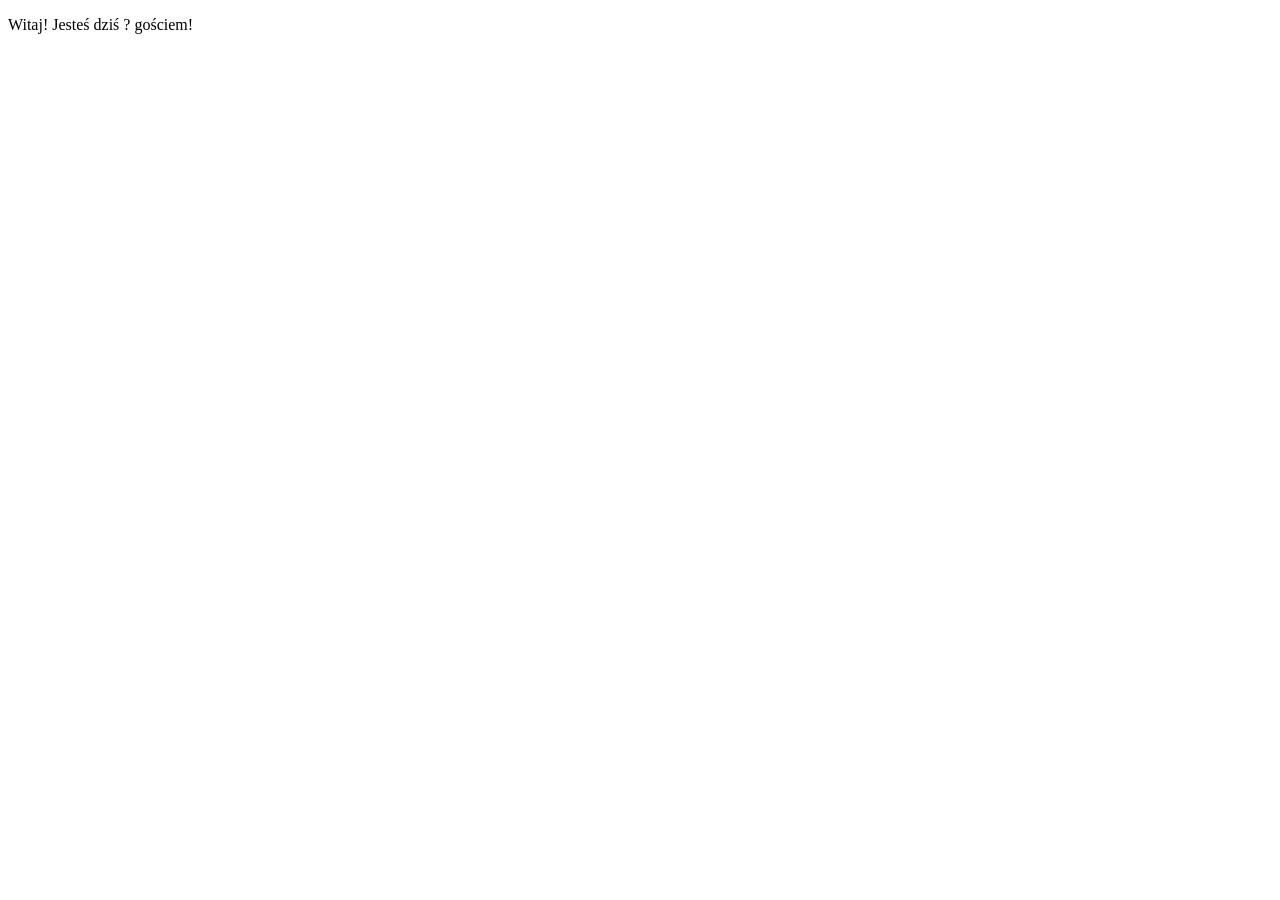
==== src/main/resources/templates/index.html @ e10486e5 "initialize MoodLog project with Spring Boot, Thymeleaf, and basic structure" ====
<!DOCTYPE html>
<html lang="pl" xmlns:th="http://www.thymeleaf.org">
<head>
    <meta charset="UTF-8">
    <meta name="viewport" content="width=device-width, initial-scale=1.0">
    <title>MoodLog</title>
</head>
<body>
<main>
    <p>
        Witaj! Jesteś dziś <span id="guest-number" th:text="'...'">...</span> gościem!
    </p>
</main>

<script th:inline="javascript">
    const randomEndpoint = /*[[ @{/v1/random} ]]*/ "/v1/random";
    const guestNumberElement = document.getElementById("guest-number");

    fetch(randomEndpoint)
        .then((response) => {
            if (!response.ok) {
                throw new Error("Failed to load random number");
            }
            return response.json();
        })
        .then((guestNumber) => {
            guestNumberElement.textContent = guestNumber;
        })
        .catch(() => {
            guestNumberElement.textContent = "?";
        });
</script>
</body>
</html>
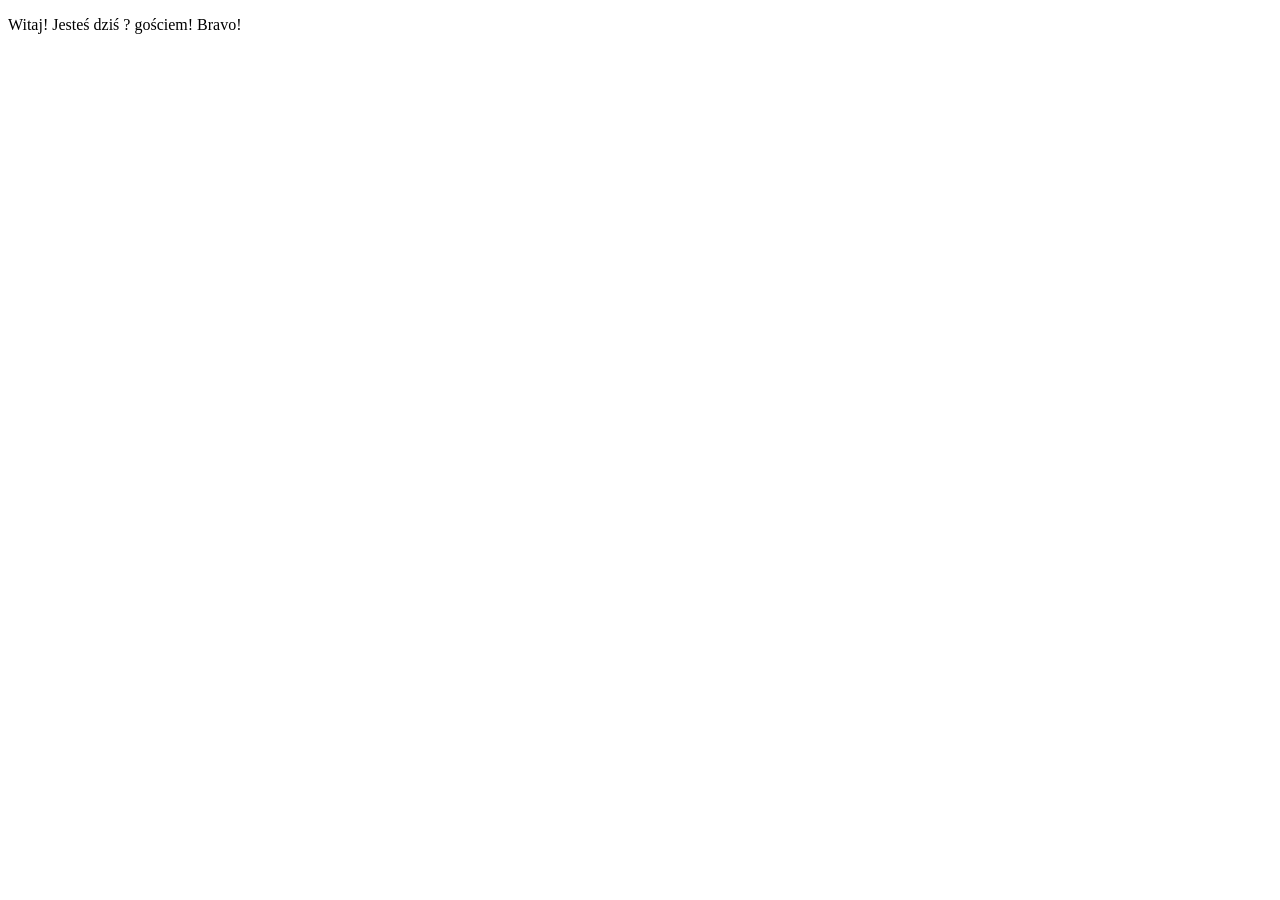
==== commit e0c95caf: "initialize MoodLog project with Spring Boot, Thymeleaf, and basic structure" ====
--- a/src/main/resources/templates/index.html
+++ b/src/main/resources/templates/index.html
@@ -8,7 +8,7 @@
 <body>
 <main>
     <p>
-        Witaj! Jesteś dziś <span id="guest-number" th:text="'...'">...</span> gościem!
+        Witaj! Jesteś dziś <span id="guest-number" th:text="'...'">...</span> gościem! Bravo!
     </p>
 </main>
 
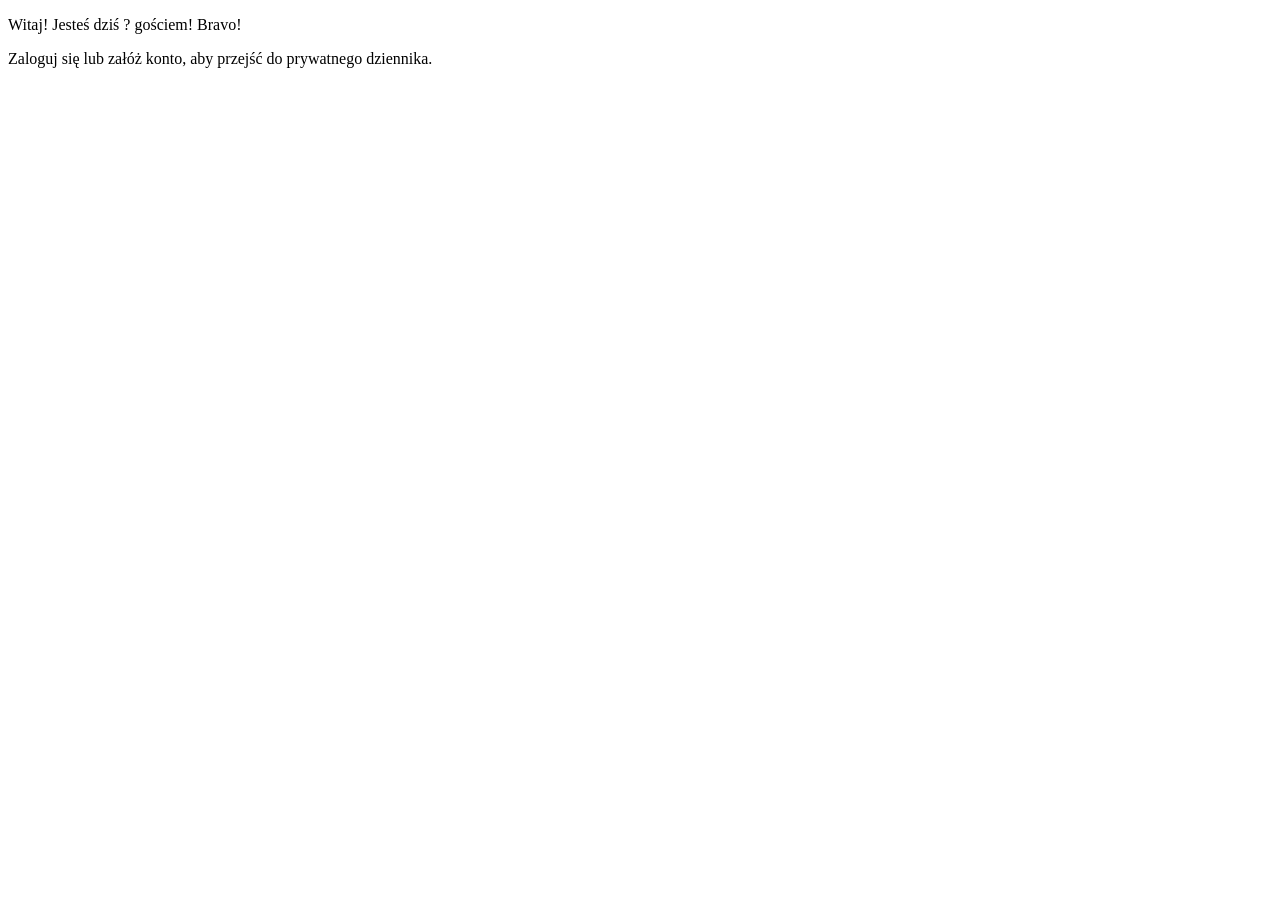
==== commit e1e04f17: "feat(private-journal-access): public auth flow (p2) - add custom login, registration, and private jo" ====
--- a/src/main/resources/templates/index.html
+++ b/src/main/resources/templates/index.html
@@ -9,6 +9,12 @@
 <main>
     <p>
         Witaj! Jesteś dziś <span id="guest-number" th:text="'...'">...</span> gościem! Bravo!
+    </p>
+    <p>
+        <a th:href="@{/login}">Zaloguj się</a>
+        lub
+        <a th:href="@{/register}">załóż konto</a>,
+        aby przejść do prywatnego dziennika.
     </p>
 </main>
 
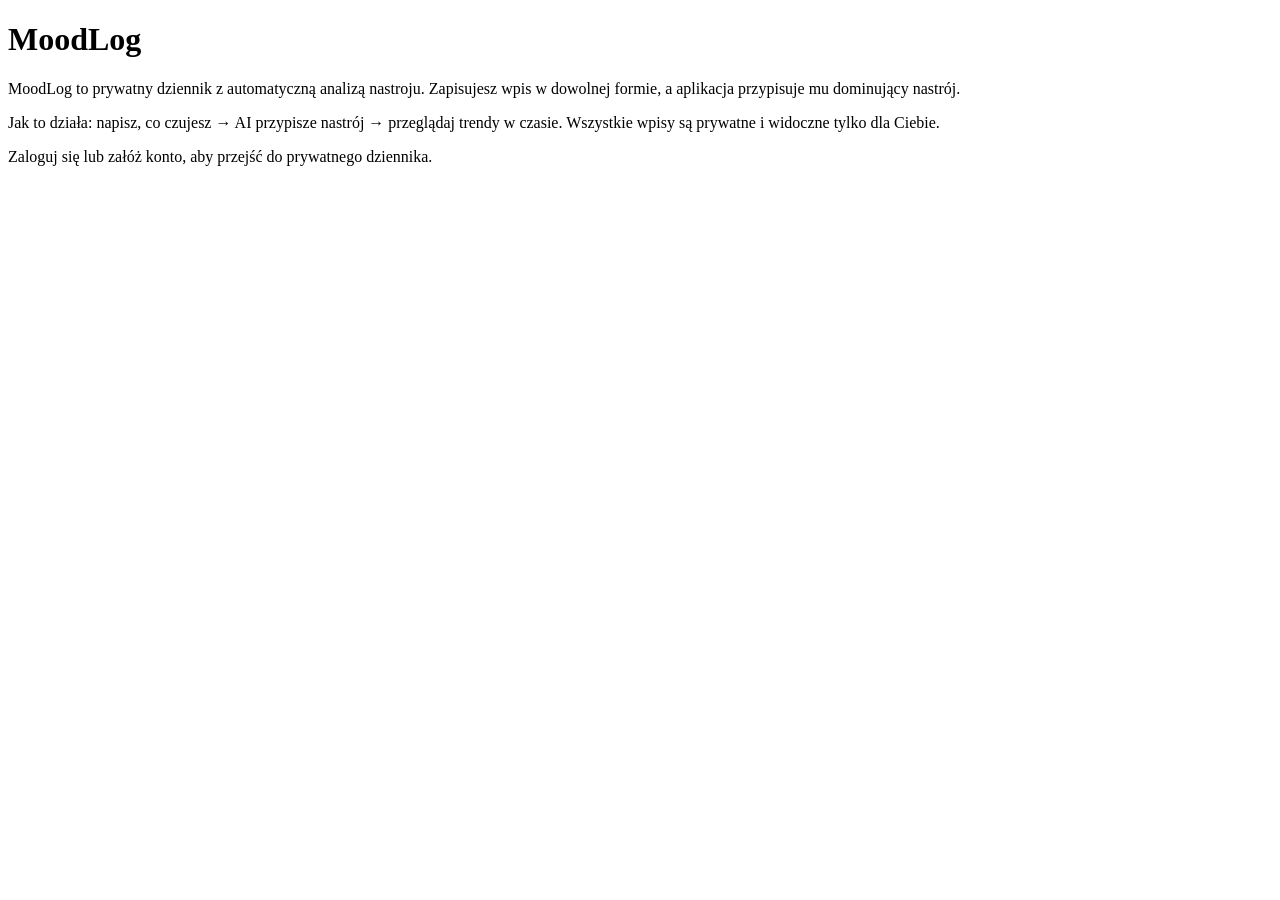
==== commit 011c614f: "feat(do-more-beautiful): remove random-number feature, rewrite home page (p2) - Delete RandomNumberC" ====
--- a/src/main/resources/templates/index.html
+++ b/src/main/resources/templates/index.html
@@ -4,11 +4,18 @@
     <meta charset="UTF-8">
     <meta name="viewport" content="width=device-width, initial-scale=1.0">
     <title>MoodLog</title>
+    <link rel="icon" type="image/svg+xml" th:href="@{/favicon.svg}">
 </head>
 <body>
 <main>
+    <h1>MoodLog</h1>
     <p>
-        Witaj! Jesteś dziś <span id="guest-number" th:text="'...'">...</span> gościem! Bravo!
+        MoodLog to prywatny dziennik z automatyczną analizą nastroju.
+        Zapisujesz wpis w dowolnej formie, a aplikacja przypisuje mu dominujący nastrój.
+    </p>
+    <p>
+        Jak to działa: napisz, co czujesz → AI przypisze nastrój → przeglądaj trendy w czasie.
+        Wszystkie wpisy są prywatne i widoczne tylko dla Ciebie.
     </p>
     <p>
         <a th:href="@{/login}">Zaloguj się</a>
@@ -17,24 +24,5 @@
         aby przejść do prywatnego dziennika.
     </p>
 </main>
-
-<script th:inline="javascript">
-    const randomEndpoint = /*[[ @{/v1/random} ]]*/ "/v1/random";
-    const guestNumberElement = document.getElementById("guest-number");
-
-    fetch(randomEndpoint)
-        .then((response) => {
-            if (!response.ok) {
-                throw new Error("Failed to load random number");
-            }
-            return response.json();
-        })
-        .then((guestNumber) => {
-            guestNumberElement.textContent = guestNumber;
-        })
-        .catch(() => {
-            guestNumberElement.textContent = "?";
-        });
-</script>
 </body>
 </html>
